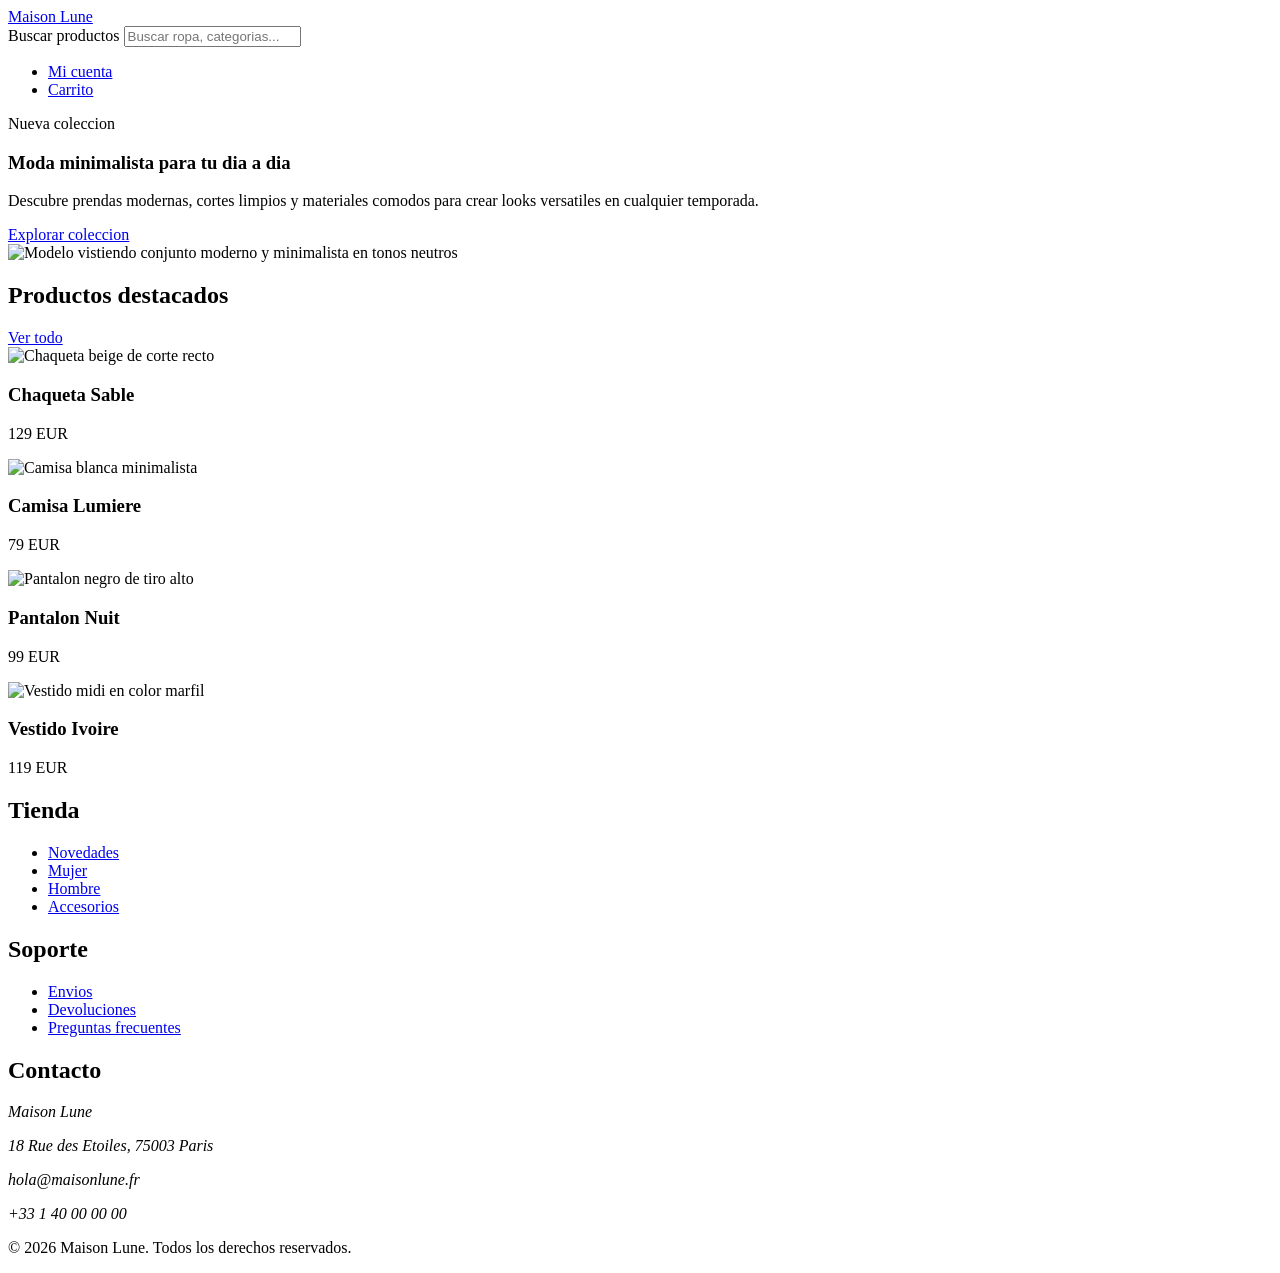
==== index.html @ 6cc4f1f7 "homecolaborativo" ====
<!DOCTYPE html>
<html lang="es">
	<head>
		<meta charset="UTF-8" />
		<meta name="viewport" content="width=device-width, initial-scale=1.0" />
		<title>Maison Lune | Home</title>
		<meta
			name="description"
			content="Home de tienda online de ropa con estilo moderno y minimalista."
		/>

		<script src="https://cdn.tailwindcss.com"></script>
	</head>
	<body class="bg-neutral-50 text-neutral-900 antialiased">
		<header class="sticky top-0 z-20 border-b border-neutral-200 bg-white">
			<nav
				aria-label="Navegacion principal"
				class="mx-auto flex w-full max-w-7xl flex-col gap-3 px-4 py-4 sm:px-6 md:flex-row md:items-center md:justify-between lg:px-8"
			>
				<a href="#" class="text-xl font-semibold tracking-wide">Maison Lune</a>

				<form action="#" method="get" class="w-full md:max-w-md">
					<label for="search" class="sr-only">Buscar productos</label>
					<input
						id="search"
						name="q"
						type="search"
						placeholder="Buscar ropa, categorias..."
						class="w-full rounded-full border border-neutral-300 bg-white px-4 py-2 text-sm outline-none transition focus:border-neutral-500"
					/>
				</form>

				<ul class="flex items-center gap-4 text-sm font-medium">
					<li><a href="#" class="rounded-full px-3 py-2 hover:bg-neutral-100">Mi cuenta</a></li>
					<li><a href="#" class="rounded-full px-3 py-2 hover:bg-neutral-100">Carrito</a></li>
				</ul>
			</nav>
		</header>

		<main>
			<section class="border-b border-neutral-200 bg-neutral-900 text-white">
				<div
					class="mx-auto grid w-full max-w-7xl gap-8 px-4 py-12 sm:px-6 md:grid-cols-2 md:items-center lg:px-8"
				>
					<article class="space-y-5">
						<p class="text-xs font-semibold uppercase tracking-[0.2em] text-neutral-300">
							Nueva coleccion
						</p>
						<h1 class="text-4xl font-semibold leading-tight sm:text-5xl">
							Moda minimalista para tu dia a dia
						</h1>
						<p class="max-w-lg text-sm text-neutral-300 sm:text-base">
							Descubre prendas modernas, cortes limpios y materiales comodos para crear
							looks versatiles en cualquier temporada.
						</p>
						<a
							href="#"
							class="inline-block rounded-full bg-white px-6 py-3 text-sm font-semibold text-neutral-900 transition hover:bg-neutral-200"
						>
							Explorar coleccion
						</a>
					</article>

					<article>
						<img
							src="https://placehold.co/900x1100"
							alt="Modelo vistiendo conjunto moderno y minimalista en tonos neutros"
							class="h-80 w-full rounded-3xl object-cover sm:h-96 md:h-[32rem]"
						/>
					</article>
				</div>
			</section>

			<section class="mx-auto w-full max-w-7xl px-4 py-10 sm:px-6 lg:px-8">
				<div class="mb-6 flex items-center justify-between gap-4">
					<h2 class="text-2xl font-semibold sm:text-3xl">Productos destacados</h2>
					<a href="#" class="text-sm font-medium text-neutral-700 hover:underline">Ver todo</a>
				</div>

				<div class="grid grid-cols-1 gap-4 sm:grid-cols-2 lg:grid-cols-4">
					<article class="rounded-2xl border border-neutral-200 bg-white p-3">
						<img
							src="https://placehold.co/600x760"
							alt="Chaqueta beige de corte recto"
							class="h-64 w-full rounded-xl object-cover"
						/>
						<h3 class="mt-3 text-base font-semibold">Chaqueta Sable</h3>
						<p class="mt-1 text-sm text-neutral-600">129 EUR</p>
					</article>

					<article class="rounded-2xl border border-neutral-200 bg-white p-3">
						<img
							src="https://placehold.co/600x760"
							alt="Camisa blanca minimalista"
							class="h-64 w-full rounded-xl object-cover"
						/>
						<h3 class="mt-3 text-base font-semibold">Camisa Lumiere</h3>
						<p class="mt-1 text-sm text-neutral-600">79 EUR</p>
					</article>

					<article class="rounded-2xl border border-neutral-200 bg-white p-3">
						<img
							src="https://placehold.co/600x760"
							alt="Pantalon negro de tiro alto"
							class="h-64 w-full rounded-xl object-cover"
						/>
						<h3 class="mt-3 text-base font-semibold">Pantalon Nuit</h3>
						<p class="mt-1 text-sm text-neutral-600">99 EUR</p>
					</article>

					<article class="rounded-2xl border border-neutral-200 bg-white p-3">
						<img
							src="https://placehold.co/600x760"
							alt="Vestido midi en color marfil"
							class="h-64 w-full rounded-xl object-cover"
						/>
						<h3 class="mt-3 text-base font-semibold">Vestido Ivoire</h3>
						<p class="mt-1 text-sm text-neutral-600">119 EUR</p>
					</article>
				</div>
			</section>
		</main>

		<footer class="bg-neutral-900 text-neutral-200">
			<div class="mx-auto grid w-full max-w-7xl grid-cols-1 gap-8 px-4 py-10 sm:px-6 md:grid-cols-3 lg:px-8">
				<section>
					<h2 class="text-sm font-semibold uppercase tracking-[0.12em] text-neutral-400">Tienda</h2>
					<ul class="mt-3 space-y-2 text-sm">
						<li><a href="#" class="hover:text-white">Novedades</a></li>
						<li><a href="#" class="hover:text-white">Mujer</a></li>
						<li><a href="#" class="hover:text-white">Hombre</a></li>
						<li><a href="#" class="hover:text-white">Accesorios</a></li>
					</ul>
				</section>

				<section>
					<h2 class="text-sm font-semibold uppercase tracking-[0.12em] text-neutral-400">Soporte</h2>
					<ul class="mt-3 space-y-2 text-sm">
						<li><a href="#" class="hover:text-white">Envios</a></li>
						<li><a href="#" class="hover:text-white">Devoluciones</a></li>
						<li><a href="#" class="hover:text-white">Preguntas frecuentes</a></li>
					</ul>
				</section>

				<section>
					<h2 class="text-sm font-semibold uppercase tracking-[0.12em] text-neutral-400">Contacto</h2>
					<address class="mt-3 space-y-2 text-sm not-italic">
						<p>Maison Lune</p>
						<p>18 Rue des Etoiles, 75003 Paris</p>
						<p>hola@maisonlune.fr</p>
						<p>+33 1 40 00 00 00</p>
					</address>
				</section>
			</div>
			<div class="border-t border-neutral-800 px-4 py-4 text-center text-xs text-neutral-500 sm:px-6 lg:px-8">
				<p>© 2026 Maison Lune. Todos los derechos reservados.</p>
			</div>
		</footer>
	</body>
</html>
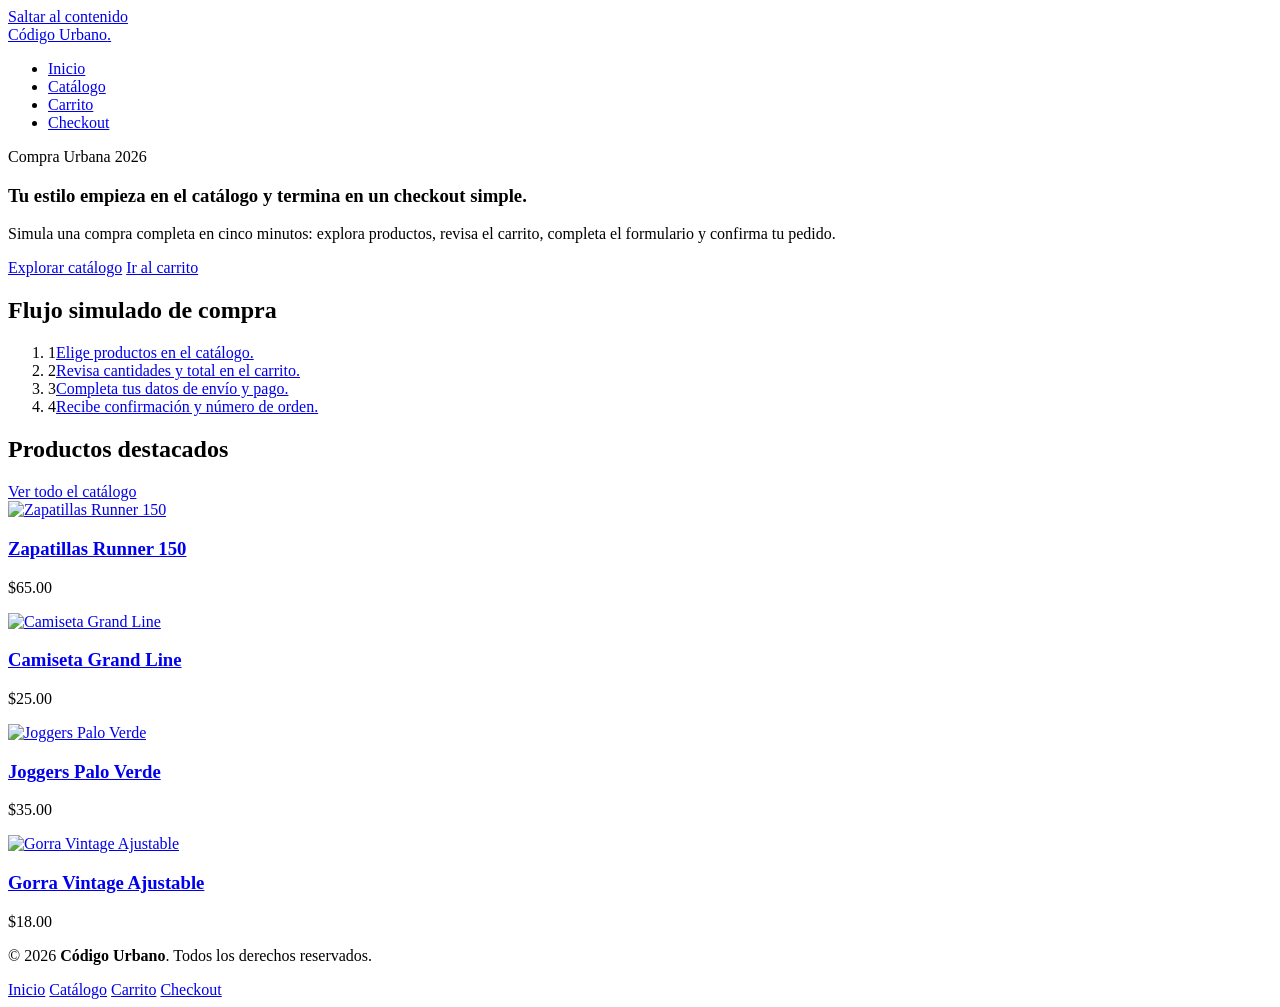
==== commit 0baf6e1d: "Unificacion de estilos y funciones" ====
--- a/index.html
+++ b/index.html
@@ -1,160 +1,135 @@
-<!DOCTYPE html>
+<!doctype html>
 <html lang="es">
-	<head>
-		<meta charset="UTF-8" />
-		<meta name="viewport" content="width=device-width, initial-scale=1.0" />
-		<title>Maison Lune | Home</title>
-		<meta
-			name="description"
-			content="Home de tienda online de ropa con estilo moderno y minimalista."
-		/>
+  <head>
+    <meta charset="UTF-8" />
+    <meta name="viewport" content="width=device-width, initial-scale=1.0" />
+    <title>Inicio | Código Urbano</title>
+    <meta name="description" content="Bienvenido a Código Urbano. Explora el catálogo, agrega productos al carrito y completa tu compra en un flujo simple y guiado." />
 
-		<script src="https://cdn.tailwindcss.com"></script>
-	</head>
-	<body class="bg-neutral-50 text-neutral-900 antialiased">
-		<header class="sticky top-0 z-20 border-b border-neutral-200 bg-white">
-			<nav
-				aria-label="Navegacion principal"
-				class="mx-auto flex w-full max-w-7xl flex-col gap-3 px-4 py-4 sm:px-6 md:flex-row md:items-center md:justify-between lg:px-8"
-			>
-				<a href="#" class="text-xl font-semibold tracking-wide">Maison Lune</a>
+    <link rel="preconnect" href="https://fonts.googleapis.com" />
+    <link rel="preconnect" href="https://fonts.gstatic.com" crossorigin />
+    <link href="https://fonts.googleapis.com/css2?family=Outfit:wght@400;500;600;700&family=Sora:wght@600;700;800&display=swap" rel="stylesheet" />
 
-				<form action="#" method="get" class="w-full md:max-w-md">
-					<label for="search" class="sr-only">Buscar productos</label>
-					<input
-						id="search"
-						name="q"
-						type="search"
-						placeholder="Buscar ropa, categorias..."
-						class="w-full rounded-full border border-neutral-300 bg-white px-4 py-2 text-sm outline-none transition focus:border-neutral-500"
-					/>
-				</form>
+    <script src="https://unpkg.com/@tailwindcss/browser@4"></script>
 
-				<ul class="flex items-center gap-4 text-sm font-medium">
-					<li><a href="#" class="rounded-full px-3 py-2 hover:bg-neutral-100">Mi cuenta</a></li>
-					<li><a href="#" class="rounded-full px-3 py-2 hover:bg-neutral-100">Carrito</a></li>
-				</ul>
-			</nav>
-		</header>
+    <script type="application/ld+json">
+      {
+        "@context": "https://schema.org",
+        "@type": "WebPage",
+        "name": "Inicio | Código Urbano",
+        "description": "Página de inicio del flujo simulado de compra de Código Urbano.",
+        "inLanguage": "es",
+        "isPartOf": {
+          "@type": "WebSite",
+          "name": "Código Urbano"
+        }
+      }
+    </script>
+  </head>
 
-		<main>
-			<section class="border-b border-neutral-200 bg-neutral-900 text-white">
-				<div
-					class="mx-auto grid w-full max-w-7xl gap-8 px-4 py-12 sm:px-6 md:grid-cols-2 md:items-center lg:px-8"
-				>
-					<article class="space-y-5">
-						<p class="text-xs font-semibold uppercase tracking-[0.2em] text-neutral-300">
-							Nueva coleccion
-						</p>
-						<h1 class="text-4xl font-semibold leading-tight sm:text-5xl">
-							Moda minimalista para tu dia a dia
-						</h1>
-						<p class="max-w-lg text-sm text-neutral-300 sm:text-base">
-							Descubre prendas modernas, cortes limpios y materiales comodos para crear
-							looks versatiles en cualquier temporada.
-						</p>
-						<a
-							href="#"
-							class="inline-block rounded-full bg-white px-6 py-3 text-sm font-semibold text-neutral-900 transition hover:bg-neutral-200"
-						>
-							Explorar coleccion
-						</a>
-					</article>
+  <body class="min-h-screen bg-[radial-gradient(circle_at_8%_8%,#ffedd5_0,transparent_35%),radial-gradient(circle_at_90%_12%,#fdba74_0,transparent_30%),#fffaf3] font-['Outfit',sans-serif] text-stone-900 antialiased selection:bg-orange-500 selection:text-white">
+    <a href="#contenido" class="sr-only focus:not-sr-only focus:fixed focus:left-4 focus:top-4 focus:z-50 focus:rounded-lg focus:bg-stone-900 focus:px-5 focus:py-3 focus:font-bold focus:text-white focus:outline-none focus:ring-4 focus:ring-orange-500/50">
+      Saltar al contenido
+    </a>
 
-					<article>
-						<img
-							src="https://placehold.co/900x1100"
-							alt="Modelo vistiendo conjunto moderno y minimalista en tonos neutros"
-							class="h-80 w-full rounded-3xl object-cover sm:h-96 md:h-[32rem]"
-						/>
-					</article>
-				</div>
-			</section>
+    <header class="sticky top-0 z-40 border-b border-stone-200 bg-white/80 backdrop-blur-md" aria-label="Barra de navegación principal">
+      <div class="mx-auto flex w-full max-w-7xl items-center justify-between gap-4 px-4 py-4 sm:px-6 lg:px-8">
+        <a href="index.html" class="font-['Sora',sans-serif] text-2xl font-extrabold tracking-tight text-stone-900 transition-colors hover:text-orange-600">
+          Código Urbano<span class="text-orange-500">.</span>
+        </a>
+        <nav aria-label="Navegación principal">
+          <ul class="flex flex-wrap items-center gap-2 text-sm font-semibold sm:gap-4 sm:text-base">
+            <li><a href="index.html" aria-current="page" class="rounded-full bg-orange-600 px-5 py-2.5 text-white shadow-sm transition-all hover:bg-orange-700">Inicio</a></li>
+            <li><a href="catalog.html" class="rounded-full border border-stone-200 bg-white px-5 py-2.5 text-stone-700 transition-all hover:border-orange-500 hover:text-orange-500">Catálogo</a></li>
+            <li><a href="carrito.html" class="rounded-full border border-stone-200 bg-white px-5 py-2.5 text-stone-700 transition-all hover:border-orange-500 hover:text-orange-500">Carrito</a></li>
+            <li><a href="Formulario.html" class="rounded-full border border-stone-200 bg-white px-5 py-2.5 text-stone-700 transition-all hover:border-orange-500 hover:text-orange-500">Checkout</a></li>
+          </ul>
+        </nav>
+      </div>
+    </header>
 
-			<section class="mx-auto w-full max-w-7xl px-4 py-10 sm:px-6 lg:px-8">
-				<div class="mb-6 flex items-center justify-between gap-4">
-					<h2 class="text-2xl font-semibold sm:text-3xl">Productos destacados</h2>
-					<a href="#" class="text-sm font-medium text-neutral-700 hover:underline">Ver todo</a>
-				</div>
+    <main id="contenido">
+      <section class="mx-auto grid w-full max-w-7xl gap-10 px-4 py-16 sm:px-6 lg:grid-cols-[1.15fr_0.85fr] lg:items-center lg:px-8">
+        <article>
+          <span class="mb-6 inline-flex w-max items-center rounded-full bg-orange-500/10 px-4 py-1.5 text-xs font-bold uppercase tracking-widest text-orange-700">Compra Urbana 2026</span>
+          <h1 class="font-['Sora',sans-serif] text-4xl font-extrabold leading-[1.1] tracking-tight text-stone-900 sm:text-6xl">
+            Tu estilo empieza en el catálogo y termina en un checkout simple.
+          </h1>
+          <p class="mt-6 max-w-xl text-lg leading-relaxed text-stone-600 sm:text-xl">
+            Simula una compra completa en cinco minutos: explora productos, revisa el carrito, completa el formulario y confirma tu pedido.
+          </p>
+          <div class="mt-8 flex flex-wrap gap-3">
+            <a href="catalog.html" class="rounded-full bg-orange-600 px-6 py-3 font-['Sora',sans-serif] text-sm font-bold text-white shadow-lg shadow-orange-600/20 transition-all hover:-translate-y-0.5 hover:bg-orange-700">Explorar catálogo</a>
+            <a href="carrito.html" class="rounded-full border border-stone-200 bg-white px-6 py-3 text-sm font-bold text-stone-700 transition-all hover:border-orange-500 hover:text-orange-500">Ir al carrito</a>
+          </div>
+        </article>
 
-				<div class="grid grid-cols-1 gap-4 sm:grid-cols-2 lg:grid-cols-4">
-					<article class="rounded-2xl border border-neutral-200 bg-white p-3">
-						<img
-							src="https://placehold.co/600x760"
-							alt="Chaqueta beige de corte recto"
-							class="h-64 w-full rounded-xl object-cover"
-						/>
-						<h3 class="mt-3 text-base font-semibold">Chaqueta Sable</h3>
-						<p class="mt-1 text-sm text-neutral-600">129 EUR</p>
-					</article>
+        <aside class="relative overflow-hidden rounded-3xl border border-white bg-white/65 p-8 shadow-[0_8px_30px_rgb(0,0,0,0.04)] backdrop-blur-sm lg:p-10">
+          <div class="absolute -right-10 -top-10 h-40 w-40 rounded-full bg-orange-500/10 blur-3xl"></div>
+          <h2 class="font-['Sora',sans-serif] text-2xl font-bold text-stone-900">Flujo simulado de compra</h2>
+          <ol class="mt-6 space-y-4 text-sm font-medium text-stone-700 sm:text-base">
+            <li class="flex gap-3"><span class="flex h-8 w-8 shrink-0 items-center justify-center rounded-full bg-orange-500/10 font-bold text-orange-600">1</span><a href="catalog.html" class="hover:text-orange-600">Elige productos en el catálogo.</a></li>
+            <li class="flex gap-3"><span class="flex h-8 w-8 shrink-0 items-center justify-center rounded-full bg-orange-500/10 font-bold text-orange-600">2</span><a href="carrito.html" class="hover:text-orange-600">Revisa cantidades y total en el carrito.</a></li>
+            <li class="flex gap-3"><span class="flex h-8 w-8 shrink-0 items-center justify-center rounded-full bg-orange-500/10 font-bold text-orange-600">3</span><a href="Formulario.html" class="hover:text-orange-600">Completa tus datos de envío y pago.</a></li>
+            <li class="flex gap-3"><span class="flex h-8 w-8 shrink-0 items-center justify-center rounded-full bg-teal-600/10 font-bold text-teal-600">4</span><a href="Formulariop.html" class="hover:text-orange-600">Recibe confirmación y número de orden.</a></li>
+          </ol>
+        </aside>
+      </section>
 
-					<article class="rounded-2xl border border-neutral-200 bg-white p-3">
-						<img
-							src="https://placehold.co/600x760"
-							alt="Camisa blanca minimalista"
-							class="h-64 w-full rounded-xl object-cover"
-						/>
-						<h3 class="mt-3 text-base font-semibold">Camisa Lumiere</h3>
-						<p class="mt-1 text-sm text-neutral-600">79 EUR</p>
-					</article>
+      <section class="mx-auto w-full max-w-7xl px-4 pb-14 sm:px-6 lg:px-8">
+        <div class="mb-6 flex items-center justify-between gap-4">
+          <h2 class="font-['Sora',sans-serif] text-2xl font-bold text-stone-900 sm:text-3xl">Productos destacados</h2>
+          <a href="catalog.html" class="text-sm font-semibold text-stone-600 transition-colors hover:text-orange-600">Ver todo el catálogo</a>
+        </div>
 
-					<article class="rounded-2xl border border-neutral-200 bg-white p-3">
-						<img
-							src="https://placehold.co/600x760"
-							alt="Pantalon negro de tiro alto"
-							class="h-64 w-full rounded-xl object-cover"
-						/>
-						<h3 class="mt-3 text-base font-semibold">Pantalon Nuit</h3>
-						<p class="mt-1 text-sm text-neutral-600">99 EUR</p>
-					</article>
+        <div class="grid grid-cols-1 gap-6 sm:grid-cols-2 lg:grid-cols-4">
+          <article class="group overflow-hidden rounded-3xl border border-stone-200 bg-white p-4 transition-all hover:-translate-y-1 hover:border-orange-500/30 hover:shadow-xl">
+            <a href="producto.html#prod-runner" class="block">
+              <img src="https://images.unsplash.com/photo-1600185365483-26d7a4cc7519?w=600&q=80" alt="Zapatillas Runner 150" class="h-56 w-full rounded-2xl object-cover transition-transform duration-500 group-hover:scale-105" loading="lazy" />
+            </a>
+            <h3 class="mt-4 font-['Sora',sans-serif] text-base font-bold text-stone-900"><a href="producto.html#prod-runner" class="transition-colors hover:text-orange-600">Zapatillas Runner 150</a></h3>
+            <p class="mt-1 text-sm text-stone-500">$65.00</p>
+          </article>
 
-					<article class="rounded-2xl border border-neutral-200 bg-white p-3">
-						<img
-							src="https://placehold.co/600x760"
-							alt="Vestido midi en color marfil"
-							class="h-64 w-full rounded-xl object-cover"
-						/>
-						<h3 class="mt-3 text-base font-semibold">Vestido Ivoire</h3>
-						<p class="mt-1 text-sm text-neutral-600">119 EUR</p>
-					</article>
-				</div>
-			</section>
-		</main>
+          <article class="group overflow-hidden rounded-3xl border border-stone-200 bg-white p-4 transition-all hover:-translate-y-1 hover:border-orange-500/30 hover:shadow-xl">
+            <a href="producto.html#prod-camiseta" class="block">
+              <img src="https://images.unsplash.com/photo-1521572163474-6864f9cf17ab?w=600&q=80" alt="Camiseta Grand Line" class="h-56 w-full rounded-2xl object-cover transition-transform duration-500 group-hover:scale-105" loading="lazy" />
+            </a>
+            <h3 class="mt-4 font-['Sora',sans-serif] text-base font-bold text-stone-900"><a href="producto.html#prod-camiseta" class="transition-colors hover:text-orange-600">Camiseta Grand Line</a></h3>
+            <p class="mt-1 text-sm text-stone-500">$25.00</p>
+          </article>
 
-		<footer class="bg-neutral-900 text-neutral-200">
-			<div class="mx-auto grid w-full max-w-7xl grid-cols-1 gap-8 px-4 py-10 sm:px-6 md:grid-cols-3 lg:px-8">
-				<section>
-					<h2 class="text-sm font-semibold uppercase tracking-[0.12em] text-neutral-400">Tienda</h2>
-					<ul class="mt-3 space-y-2 text-sm">
-						<li><a href="#" class="hover:text-white">Novedades</a></li>
-						<li><a href="#" class="hover:text-white">Mujer</a></li>
-						<li><a href="#" class="hover:text-white">Hombre</a></li>
-						<li><a href="#" class="hover:text-white">Accesorios</a></li>
-					</ul>
-				</section>
+          <article class="group overflow-hidden rounded-3xl border border-stone-200 bg-white p-4 transition-all hover:-translate-y-1 hover:border-orange-500/30 hover:shadow-xl">
+            <a href="producto.html#prod-joggers" class="block">
+              <img src="https://images.unsplash.com/photo-1552902865-b72c031ac5ea?w=600&q=80" alt="Joggers Palo Verde" class="h-56 w-full rounded-2xl object-cover transition-transform duration-500 group-hover:scale-105" loading="lazy" />
+            </a>
+            <h3 class="mt-4 font-['Sora',sans-serif] text-base font-bold text-stone-900"><a href="producto.html#prod-joggers" class="transition-colors hover:text-orange-600">Joggers Palo Verde</a></h3>
+            <p class="mt-1 text-sm text-stone-500">$35.00</p>
+          </article>
 
-				<section>
-					<h2 class="text-sm font-semibold uppercase tracking-[0.12em] text-neutral-400">Soporte</h2>
-					<ul class="mt-3 space-y-2 text-sm">
-						<li><a href="#" class="hover:text-white">Envios</a></li>
-						<li><a href="#" class="hover:text-white">Devoluciones</a></li>
-						<li><a href="#" class="hover:text-white">Preguntas frecuentes</a></li>
-					</ul>
-				</section>
+          <article class="group overflow-hidden rounded-3xl border border-stone-200 bg-white p-4 transition-all hover:-translate-y-1 hover:border-orange-500/30 hover:shadow-xl">
+            <a href="producto.html#prod-gorra" class="block">
+              <img src="https://images.unsplash.com/photo-1533827432537-70133748f5c8?w=600&q=80" alt="Gorra Vintage Ajustable" class="h-56 w-full rounded-2xl object-cover transition-transform duration-500 group-hover:scale-105" loading="lazy" />
+            </a>
+            <h3 class="mt-4 font-['Sora',sans-serif] text-base font-bold text-stone-900"><a href="producto.html#prod-gorra" class="transition-colors hover:text-orange-600">Gorra Vintage Ajustable</a></h3>
+            <p class="mt-1 text-sm text-stone-500">$18.00</p>
+          </article>
+        </div>
+      </section>
+    </main>
 
-				<section>
-					<h2 class="text-sm font-semibold uppercase tracking-[0.12em] text-neutral-400">Contacto</h2>
-					<address class="mt-3 space-y-2 text-sm not-italic">
-						<p>Maison Lune</p>
-						<p>18 Rue des Etoiles, 75003 Paris</p>
-						<p>hola@maisonlune.fr</p>
-						<p>+33 1 40 00 00 00</p>
-					</address>
-				</section>
-			</div>
-			<div class="border-t border-neutral-800 px-4 py-4 text-center text-xs text-neutral-500 sm:px-6 lg:px-8">
-				<p>© 2026 Maison Lune. Todos los derechos reservados.</p>
-			</div>
-		</footer>
-	</body>
+    <footer class="mt-12 border-t border-stone-200 bg-white py-10 text-center sm:py-12">
+      <div class="mx-auto flex w-full max-w-7xl flex-col items-center justify-between gap-6 px-4 sm:flex-row sm:px-6 lg:px-8">
+        <p class="text-sm font-medium text-stone-500">
+          © 2026 <strong class="font-['Sora',sans-serif] font-bold text-stone-900">Código Urbano</strong>. Todos los derechos reservados.
+        </p>
+        <nav aria-label="Enlaces secundarios del pie de página" class="flex flex-wrap items-center justify-center gap-6 text-sm font-semibold text-stone-600">
+          <a href="index.html" class="transition-colors hover:text-orange-600">Inicio</a>
+          <a href="catalog.html" class="transition-colors hover:text-orange-600">Catálogo</a>
+          <a href="carrito.html" class="transition-colors hover:text-orange-600">Carrito</a>
+          <a href="Formulario.html" class="transition-colors hover:text-orange-600">Checkout</a>
+        </nav>
+      </div>
+    </footer>
+  </body>
 </html>
